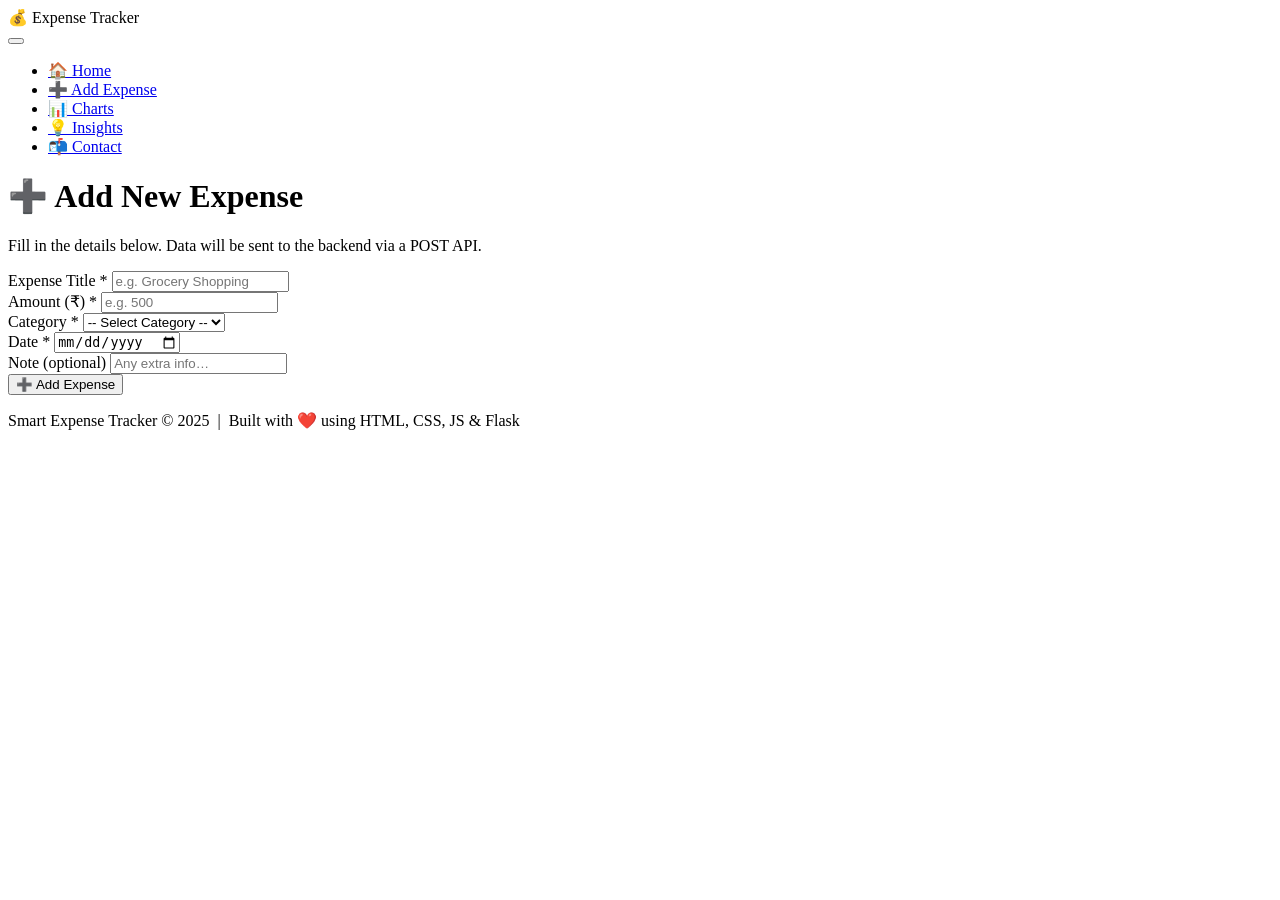
==== add-expense.html @ d2d441f2 "Add files via upload" ====
<!DOCTYPE html>
<html lang="en">
<head>
  <meta charset="UTF-8" />
  <meta name="viewport" content="width=device-width, initial-scale=1.0" />
  <title>Add Expense – Smart Expense Tracker</title>
  <link rel="stylesheet" href="css/style.css" />
</head>
<body>

  <!-- ══════════════════ NAVBAR ══════════════════ -->
  <nav class="navbar">
    <div class="nav-container">
      <div class="nav-logo">
        <span>💰</span> Expense Tracker
      </div>
      <button class="hamburger" id="hamburger" aria-label="Toggle menu">
        <span></span><span></span><span></span>
      </button>
      <ul class="nav-links" id="navLinks">
        <li><a href="index.html">🏠 Home</a></li>
        <li><a href="add-expense.html" class="active">➕ Add Expense</a></li>
        <li><a href="charts.html">📊 Charts</a></li>
        <li><a href="insights.html">💡 Insights</a></li>
        <li><a href="contact.html">📬 Contact</a></li>
      </ul>
    </div>
  </nav>

  <!-- ══════════════════ MAIN CONTENT ══════════════════ -->
  <main>

    <div class="page-header">
      <h1>➕ Add New Expense</h1>
      <p>Fill in the details below. Data will be sent to the backend via a POST API.</p>
    </div>

    <!-- Form Card -->
    <div class="form-card">
      <!-- NOTE: We use a <div> instead of <form> to handle submit manually via JS -->
      <div class="form-grid">

        <!-- Title -->
        <div class="form-group full-width">
          <label for="title">Expense Title *</label>
          <input type="text" id="title" placeholder="e.g. Grocery Shopping" />
        </div>

        <!-- Amount -->
        <div class="form-group">
          <label for="amount">Amount (₹) *</label>
          <input type="number" id="amount" placeholder="e.g. 500" min="1" />
        </div>

        <!-- Category -->
        <div class="form-group">
          <label for="category">Category *</label>
          <select id="category">
            <option value="">-- Select Category --</option>
            <option value="Food">🍔 Food</option>
            <option value="Travel">🚌 Travel</option>
            <option value="Rent">🏠 Rent</option>
            <option value="Shopping">🛍️ Shopping</option>
            <option value="Health">💊 Health</option>
            <option value="Education">📚 Education</option>
            <option value="Entertainment">🎬 Entertainment</option>
            <option value="Other">📦 Other</option>
          </select>
        </div>

        <!-- Date -->
        <div class="form-group">
          <label for="date">Date *</label>
          <input type="date" id="date" />
        </div>

        <!-- Note (optional) -->
        <div class="form-group">
          <label for="note">Note (optional)</label>
          <input type="text" id="note" placeholder="Any extra info…" />
        </div>

        <!-- Submit Button -->
        <div class="form-group full-width">
          <button class="btn-primary" id="submitBtn" onclick="submitExpense()">
            ➕ Add Expense
          </button>
        </div>

        <!-- Alert message shown after submit -->
        <div class="form-group full-width">
          <div class="alert" id="alertMsg"></div>
        </div>

      </div>
    </div>

  </main>

  <!-- ══════════════════ FOOTER ══════════════════ -->
  <footer>
    <p>Smart Expense Tracker &copy; 2025 &nbsp;|&nbsp; Built with ❤️ using HTML, CSS, JS &amp; Flask</p>
  </footer>

  <script src="js/add-expense.js"></script>
</body>
</html>
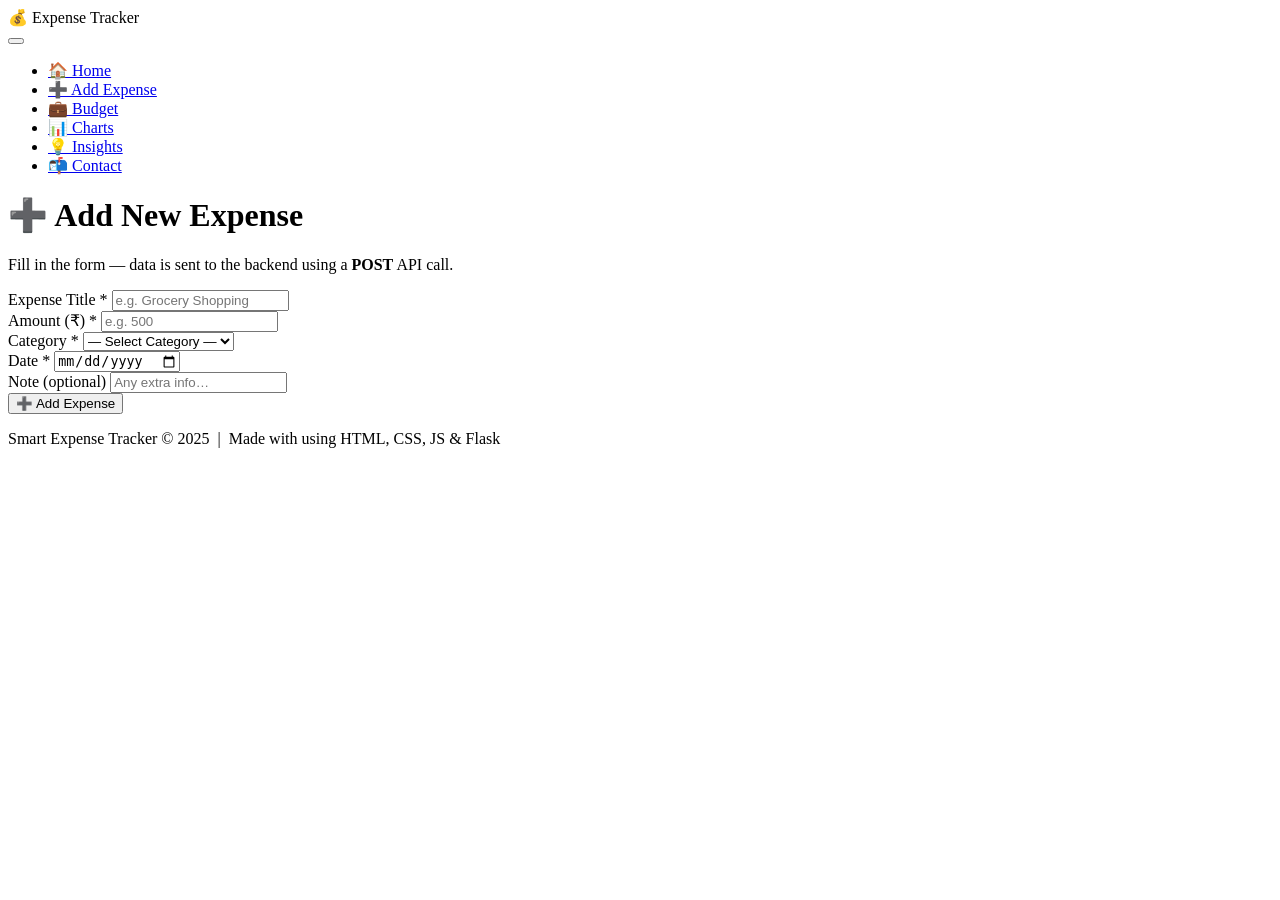
==== commit f4973d1d: "Refactor navbar and update form descriptions" ====
--- a/add-expense.html
+++ b/add-expense.html
@@ -8,55 +8,44 @@
 </head>
 <body>
 
-  <!-- ══════════════════ NAVBAR ══════════════════ -->
   <nav class="navbar">
     <div class="nav-container">
-      <div class="nav-logo">
-        <span>💰</span> Expense Tracker
-      </div>
-      <button class="hamburger" id="hamburger" aria-label="Toggle menu">
-        <span></span><span></span><span></span>
-      </button>
+      <div class="nav-logo"><span class="logo-icon">💰</span> Expense Tracker</div>
+      <button class="hamburger" id="hamburger"><span></span><span></span><span></span></button>
       <ul class="nav-links" id="navLinks">
         <li><a href="index.html">🏠 Home</a></li>
         <li><a href="add-expense.html" class="active">➕ Add Expense</a></li>
+        <li><a href="budget.html">💼 Budget</a></li>
         <li><a href="charts.html">📊 Charts</a></li>
         <li><a href="insights.html">💡 Insights</a></li>
         <li><a href="contact.html">📬 Contact</a></li>
       </ul>
     </div>
   </nav>
-
-  <!-- ══════════════════ MAIN CONTENT ══════════════════ -->
   <main>
 
     <div class="page-header">
       <h1>➕ Add New Expense</h1>
-      <p>Fill in the details below. Data will be sent to the backend via a POST API.</p>
+      <p>Fill in the form — data is sent to the backend using a <strong>POST</strong> API call.</p>
     </div>
 
-    <!-- Form Card -->
     <div class="form-card">
-      <!-- NOTE: We use a <div> instead of <form> to handle submit manually via JS -->
       <div class="form-grid">
 
-        <!-- Title -->
         <div class="form-group full-width">
           <label for="title">Expense Title *</label>
           <input type="text" id="title" placeholder="e.g. Grocery Shopping" />
         </div>
 
-        <!-- Amount -->
         <div class="form-group">
           <label for="amount">Amount (₹) *</label>
-          <input type="number" id="amount" placeholder="e.g. 500" min="1" />
+          <input type="number" id="amount" placeholder="e.g. 500" min="1" step="0.01" />
         </div>
 
-        <!-- Category -->
         <div class="form-group">
           <label for="category">Category *</label>
           <select id="category">
-            <option value="">-- Select Category --</option>
+            <option value="">— Select Category —</option>
             <option value="Food">🍔 Food</option>
             <option value="Travel">🚌 Travel</option>
             <option value="Rent">🏠 Rent</option>
@@ -68,26 +57,22 @@
           </select>
         </div>
 
-        <!-- Date -->
         <div class="form-group">
           <label for="date">Date *</label>
           <input type="date" id="date" />
         </div>
 
-        <!-- Note (optional) -->
         <div class="form-group">
           <label for="note">Note (optional)</label>
           <input type="text" id="note" placeholder="Any extra info…" />
         </div>
 
-        <!-- Submit Button -->
         <div class="form-group full-width">
           <button class="btn-primary" id="submitBtn" onclick="submitExpense()">
             ➕ Add Expense
           </button>
         </div>
 
-        <!-- Alert message shown after submit -->
         <div class="form-group full-width">
           <div class="alert" id="alertMsg"></div>
         </div>
@@ -97,9 +82,8 @@
 
   </main>
 
-  <!-- ══════════════════ FOOTER ══════════════════ -->
   <footer>
-    <p>Smart Expense Tracker &copy; 2025 &nbsp;|&nbsp; Built with ❤️ using HTML, CSS, JS &amp; Flask</p>
+    <p>Smart Expense Tracker &copy; 2025 &nbsp;|&nbsp; Made with using HTML, CSS, JS &amp; Flask</p>
   </footer>
 
   <script src="js/add-expense.js"></script>
